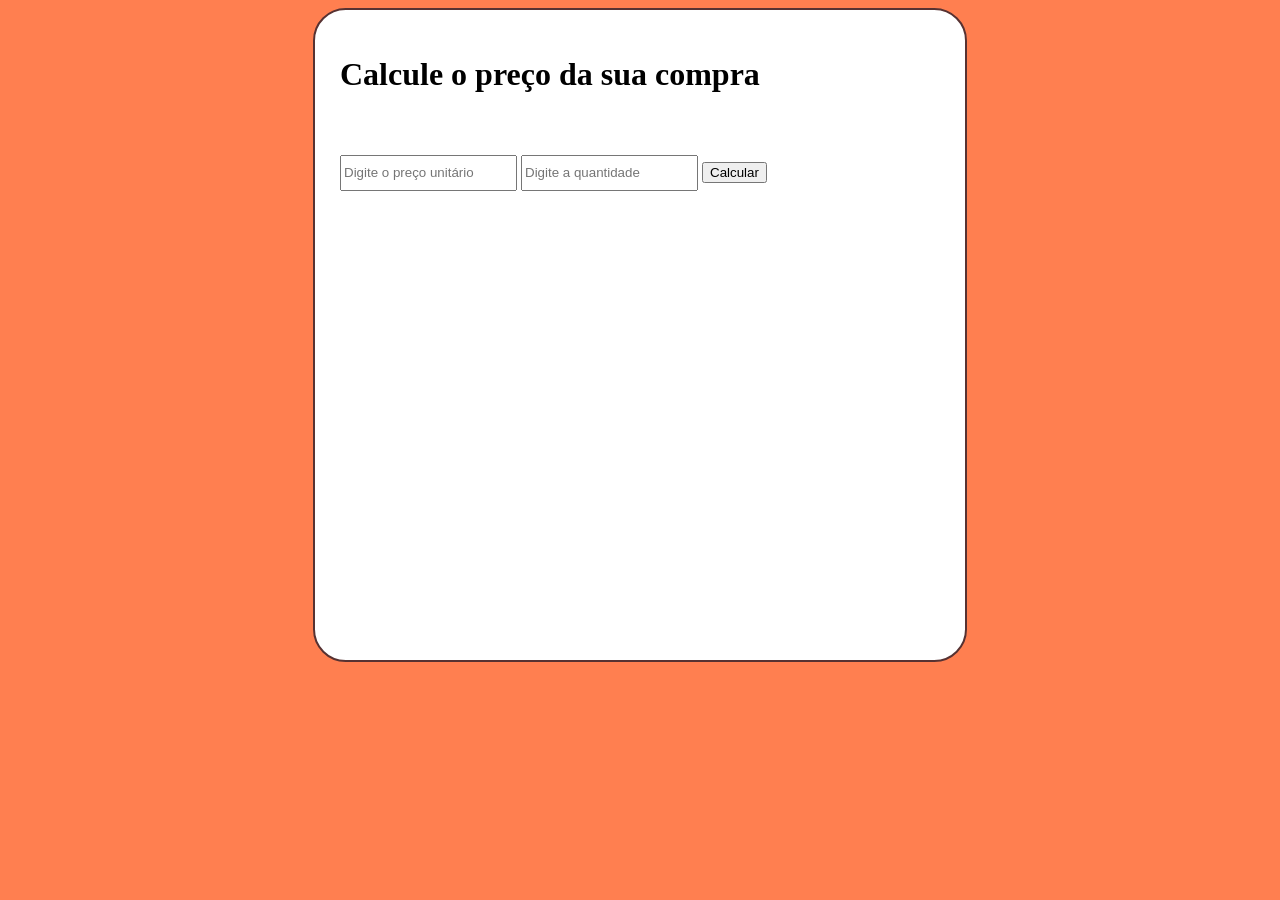
==== Checkpoint 1/index.html @ 0fb965b4 "update" ====
<!DOCTYPE html>
<html lang="en">
<head>
    <meta charset="UTF-8">
    <meta name="viewport" content="width=device-width, initial-scale=1.0">
    <title>Document</title>
    <script src="script.js" defer></script>
    <link href="style.css" rel="stylesheet">
</head>
<body>

    <div>
        <h1>Calcule o preço da sua compra</h1>
        <input type="number"  id="preco" placeholder="Digite o preço unitário ">
        <input type="number" id="quantidade" placeholder="Digite a quantidade ">

        <button onclick="calcular()">Calcular</button>

        <p id="resultado"></p>
    </div>
    
</body>
</html>
---- Checkpoint 1/style.css ----
body {
    display: flex;
    justify-content: center;
    align-items: center;
    background-color: coral;
    
}

div {
    background-color: white;
    min-height: 600px;
    border: 2px solid rgb(87, 50, 50);
    border-radius: 5%;
    gap: 30px;
    width: 600px;
    padding: 25px;
    
}

input {
    line-height: 30px;
    margin-top: 40px;
    
}
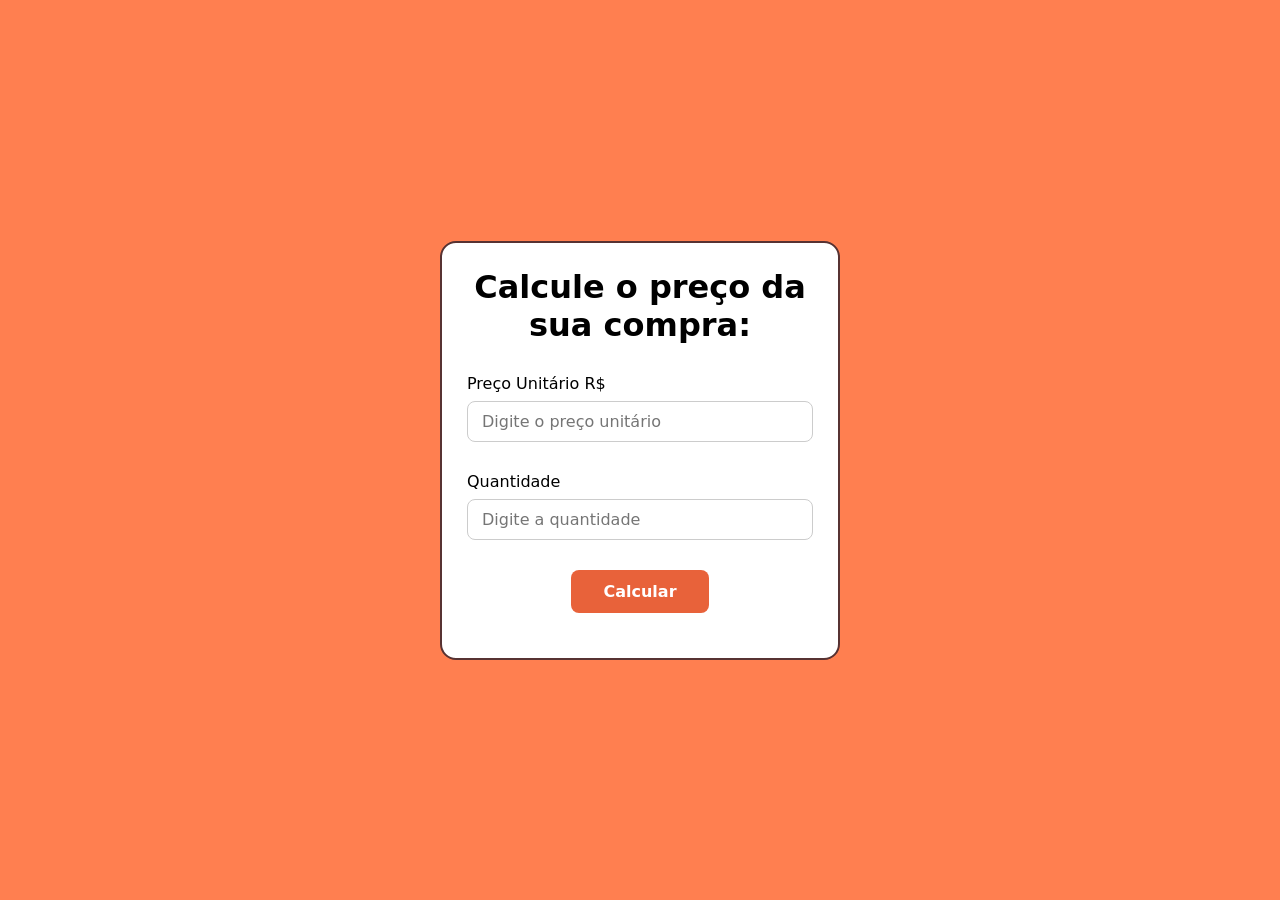
==== commit 9c1f3629: "update" ====
--- a/Checkpoint 1/index.html
+++ b/Checkpoint 1/index.html
@@ -1,23 +1,37 @@
 <!DOCTYPE html>
-<html lang="en">
+<html lang="pt-BR">
 <head>
     <meta charset="UTF-8">
     <meta name="viewport" content="width=device-width, initial-scale=1.0">
-    <title>Document</title>
+    <title>Calculadora de Compras</title>
     <script src="script.js" defer></script>
     <link href="style.css" rel="stylesheet">
 </head>
 <body>
 
-    <div>
-        <h1>Calcule o preço da sua compra</h1>
-        <input type="number"  id="preco" placeholder="Digite o preço unitário ">
-        <input type="number" id="quantidade" placeholder="Digite a quantidade ">
+    <main>
 
-        <button onclick="calcular()">Calcular</button>
+        
+        <h1>Calcule o preço da sua compra:</h1>
+        
 
-        <p id="resultado"></p>
-    </div>
+        <div class="campo">
+            <label for="preco">Preço Unitário R$</label>
+            <input type="number" step="0.01"  id="preco" placeholder="Digite o preço unitário ">
+        </div>
+        <div class="campo">
+            <label for="quantidade">Quantidade </label>
+            <input type="number" id="quantidade" placeholder="Digite a quantidade ">
+        </div>
+
+        <div class="botao">
+            <button onclick="calcular()">Calcular</button>
+        </div>
+
+        <div class="results">
+            <p id="resultado"></p>
+        </div>
+    </main>
     
 </body>
 </html>
--- a/Checkpoint 1/style.css
+++ b/Checkpoint 1/style.css
@@ -1,24 +1,88 @@
+*, *::before, *::after {
+    box-sizing: border-box;
+    margin: 0;
+    padding: 0;
+}
+
 body {
     display: flex;
     justify-content: center;
     align-items: center;
+    min-height: 100vh;
     background-color: coral;
+    margin: 0;
+    padding: 0;
+    font-family: system-ui, -apple-system, BlinkMacSystemFont, 'Segoe UI', Roboto, Oxygen, Ubuntu, Cantarell, 'Open Sans', 'Helvetica Neue', sans-serif;
     
 }
 
-div {
+main {
     background-color: white;
-    min-height: 600px;
+    max-width: 400px;
+    width: 100%;
     border: 2px solid rgb(87, 50, 50);
-    border-radius: 5%;
+    border-radius: 16px;
     gap: 30px;
-    width: 600px;
     padding: 25px;
     
 }
 
+.campo {
+    display: flex;
+    flex-direction: column;
+    justify-content: center;
+    align-items: flex-start;
+    gap: 8px;
+    margin-top: 30px;
+}
+
+input, button {
+    font-family: inherit;
+    font-size: 1rem;
+}
+
 input {
-    line-height: 30px;
-    margin-top: 40px;
-    
+    width: 100%;
+    padding: 10px 14px;
+    border: 1px solid #ccc;
+    border-radius: 8px;
+}
+
+h1 {
+    text-align: center;  
+}
+
+.botao {
+    display: flex;
+    justify-content: center;
+    align-items: center;
+    margin-top: 30px;
+    font-family: inherit;
+    font-size: 1rem;
+}
+
+.results {
+    display: flex;
+    justify-content: center;
+    align-items: center;
+    margin-top: 20px;
+}
+
+button {
+    background-color: #e8623a;
+    color: white;
+    padding: 12px 32px;
+    border: none;
+    border-radius: 8px;
+    font-weight: bold;
+    cursor: pointer;
+}
+
+button:hover {
+    background-color: #c94e2a;
+}
+
+#resultado {
+    font-size: 1.25rem;
+    font-weight: bold;
 }
